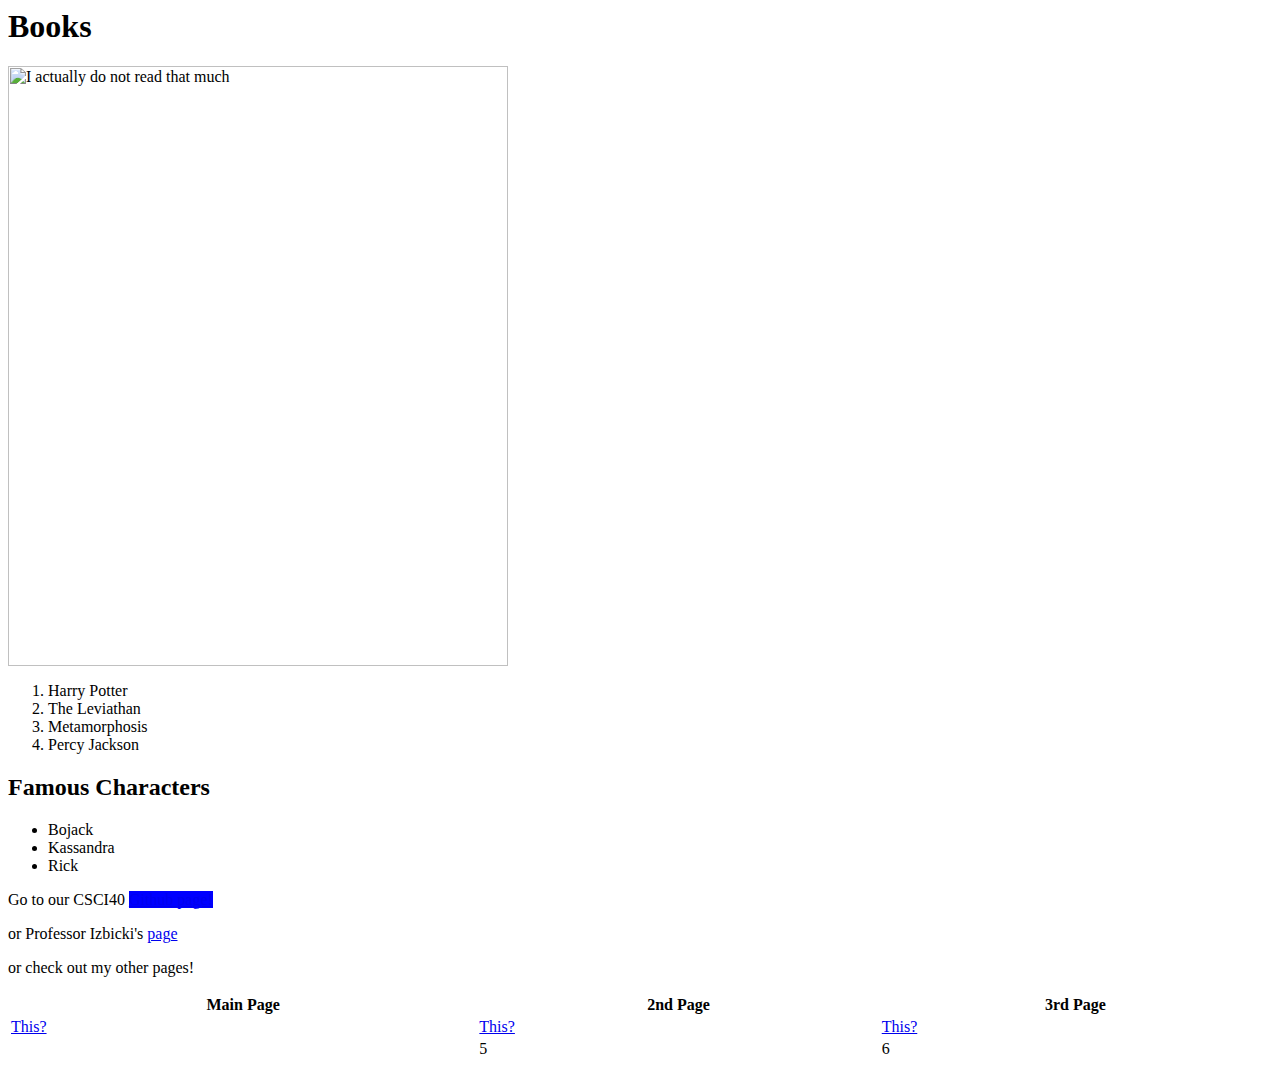
==== week_01/index.html @ 83f48ecd "Update index.html" ====
<html>
    
    <head>
        <title>Great Books</title>
        <meta name="description" 
        content="Page for Books and Shows">
        <style>
        </style>
    </head>
    <body>
        <div class = 'books'>
        <h1>Books</h1>
        <img src = 'https://www.dliflc.edu/wp-content/uploads/2018/11/book.jpg' alt = 'I actually do not read that much' style="width:500px;height:600px;">
        <ol>
            <li>Harry Potter</li>
            <li>The Leviathan</li>
            <li>Metamorphosis</li>
            <li>Percy Jackson</li>
        </ol>    
        </div>
        <div class = 'Characters'>
        <h2>Famous Characters</h2>
        <ul>
            <li class='menu first'>Bojack</li>
            <li class='first'>Kassandra</li>
            <li class='menu'>Rick</li>
        </ul>
        </div>
        <div class = 'links'>
        <p>
            Go to our CSCI40 <span style ='background-color:blue;'> <a href='https://github.com/mikeizbicki/cmc-csci040'> Github page!</a></span>
        </p>
        <p>
            or Professor Izbicki's  <a href = 'Go to our CSCI40 '>page</a>
        </p>
        <p> or check out my other pages!</p>
        <table style="width:100%">
            <tr>
                <th>Main Page</th>
                <th>2nd Page</th>  
                <th>3rd Page</th>      
                
            </tr>   
            <tr>
                <td><a href = 'https://zealotwithcharge.github.io/index'>This?</a></td>
                <td><a href = 'https://zealotwithcharge.github.io/index'>This?</a></td>
                <td><a href = 'https://zealotwithcharge.github.io/index'>This?</a></td>
            </tr>
            <tr>
                <td></td>
                <td>5</td>
                <td>6</td>
            </tr>
        </table>
        </div>
    </body>
</html>
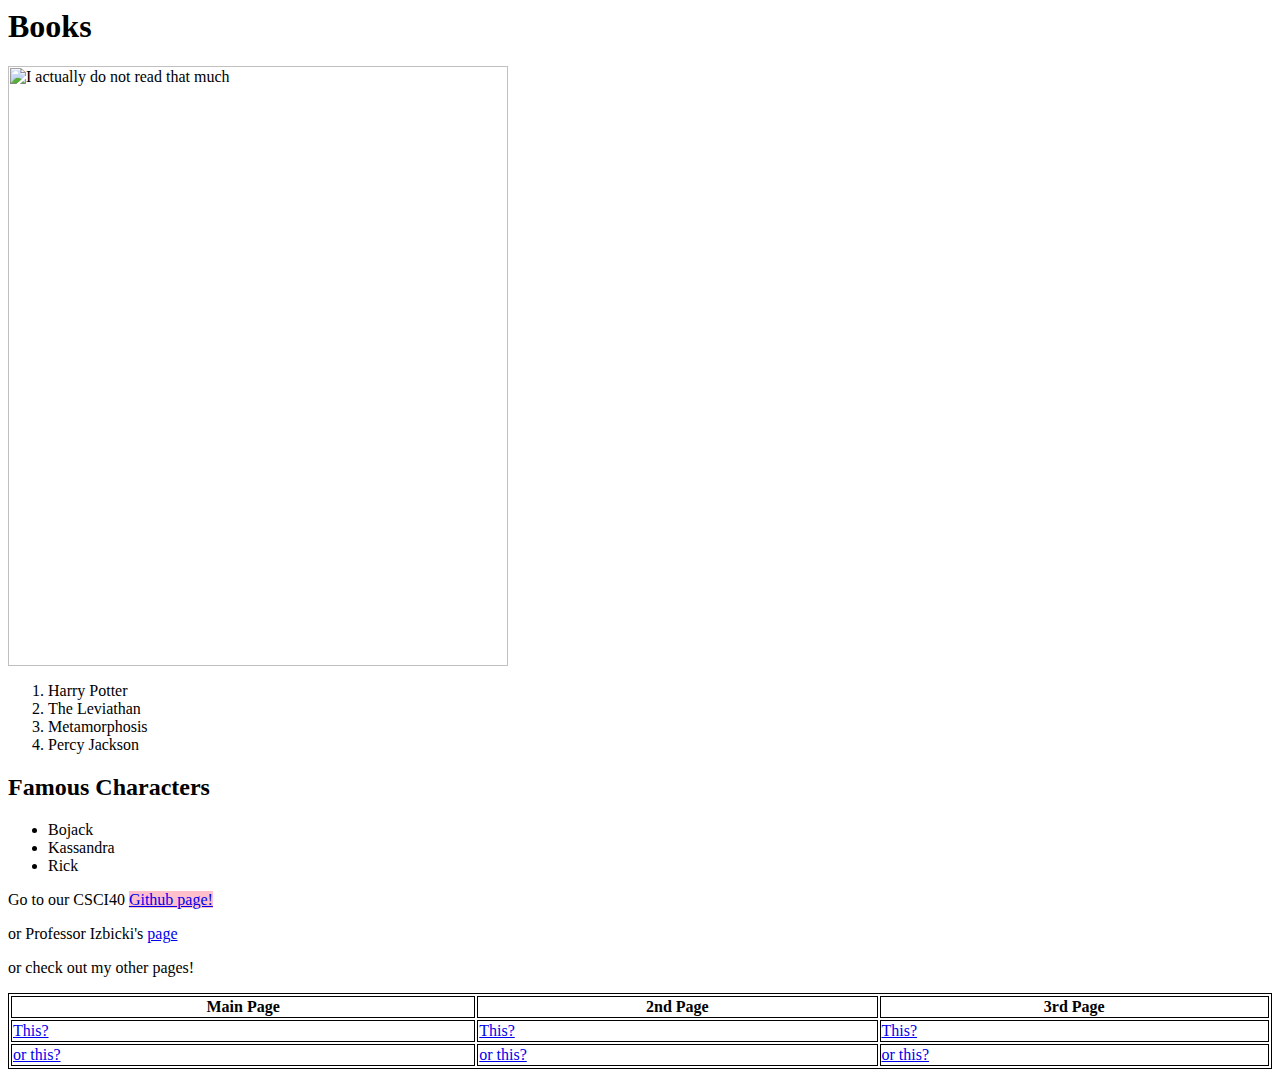
==== commit 349246ba: "Update index.html" ====
--- a/week_01/index.html
+++ b/week_01/index.html
@@ -5,7 +5,11 @@
         <meta name="description" 
         content="Page for Books and Shows">
         <style>
+            table,th,td{
+                border:1px solid black;
+            }
         </style>
+        <link rel="stylesheet" href="style.css">
     </head>
     <body>
         <div class = 'books'>
@@ -28,7 +32,7 @@
         </div>
         <div class = 'links'>
         <p>
-            Go to our CSCI40 <span style ='background-color:blue;'> <a href='https://github.com/mikeizbicki/cmc-csci040'> Github page!</a></span>
+            Go to our CSCI40 <span style ='background-color:pink;'> <a href='https://github.com/mikeizbicki/cmc-csci040'> Github page!</a></span>
         </p>
         <p>
             or Professor Izbicki's  <a href = 'Go to our CSCI40 '>page</a>
@@ -42,14 +46,14 @@
                 
             </tr>   
             <tr>
-                <td><a href = 'https://zealotwithcharge.github.io/index'>This?</a></td>
-                <td><a href = 'https://zealotwithcharge.github.io/index'>This?</a></td>
-                <td><a href = 'https://zealotwithcharge.github.io/index'>This?</a></td>
+                <td><a href = 'https://zealotwithcharge.github.io/week_01/index'>This?</a></td>
+                <td><a href = 'https://zealotwithcharge.github.io/week_01/TheGateWay'>This?</a></td>
+                <td><a href = 'https://zealotwithcharge.github.io/week_01/chess'>This?</a></td>
             </tr>
             <tr>
-                <td></td>
-                <td>5</td>
-                <td>6</td>
+                <td><a href = 'https://zealotwithcharge.github.io/week_01/index'> or this?</a></td>
+                <td><a href = 'https://zealotwithcharge.github.io/week_01/TheGateWay'>or this?</a></td>
+                <td><a href = 'https://zealotwithcharge.github.io/week_01/chess'>or this?</a></td>
             </tr>
         </table>
         </div>
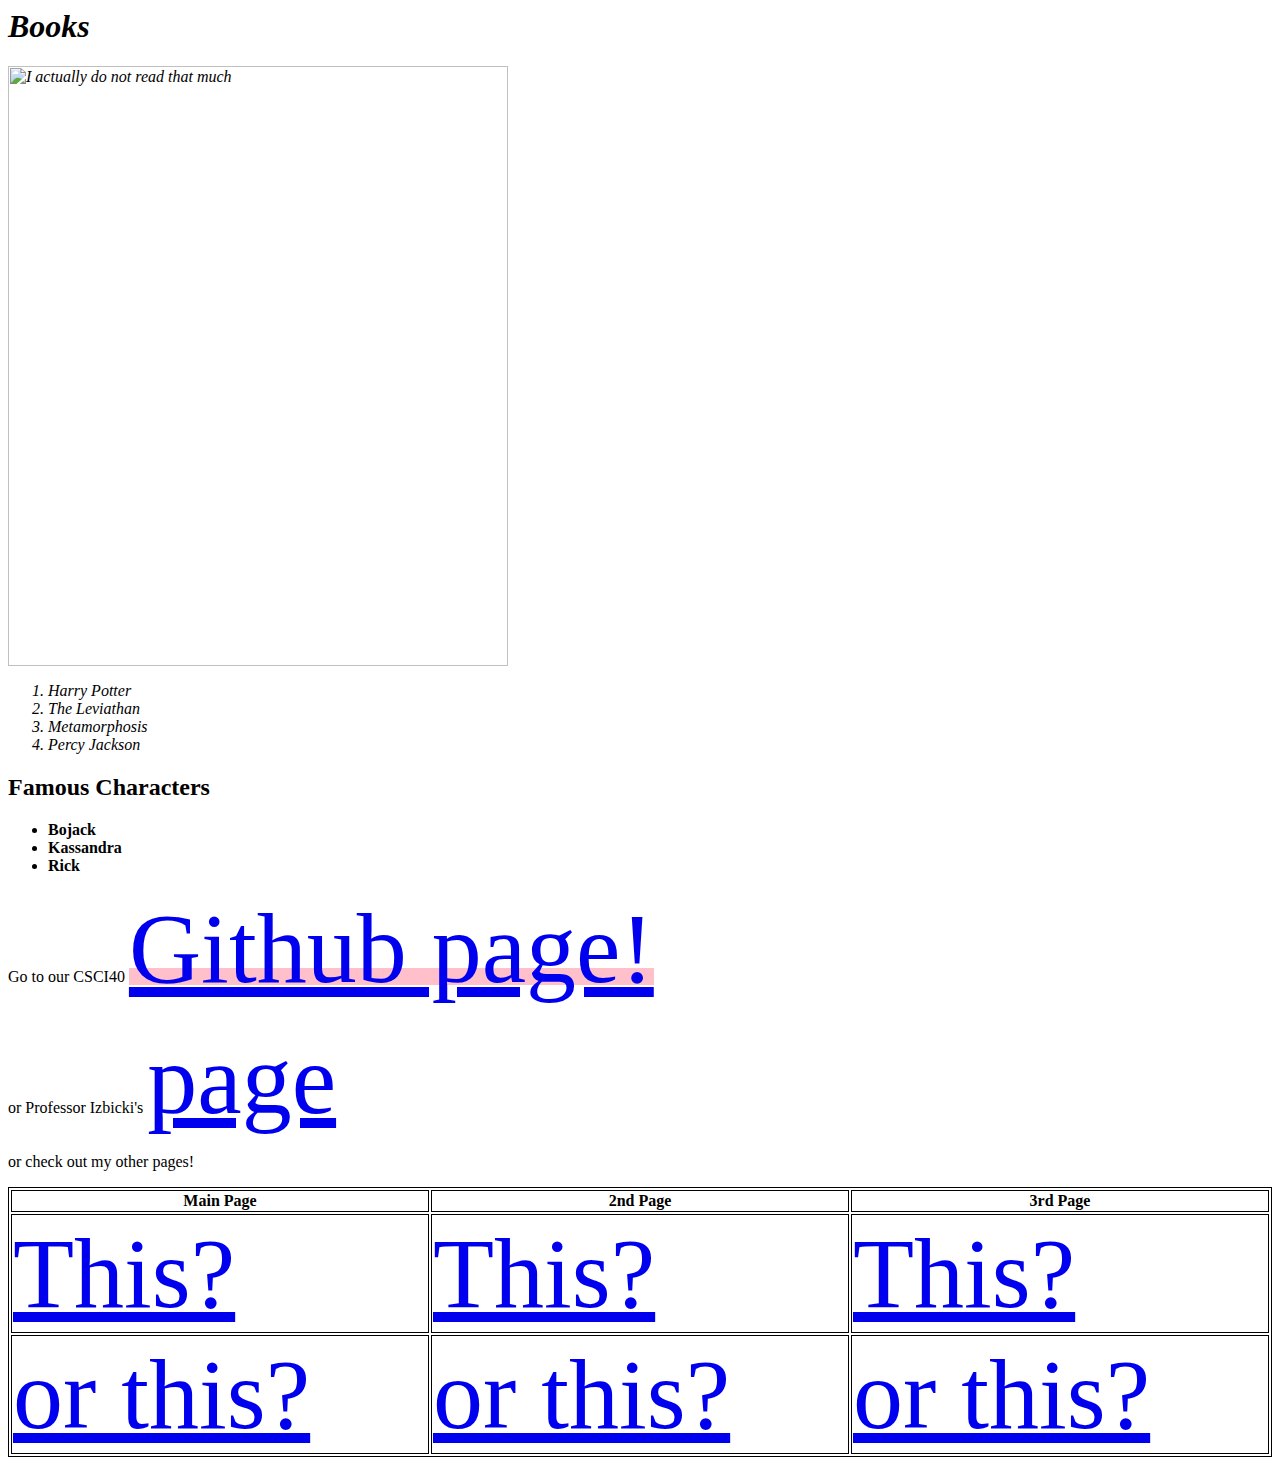
==== commit 0355ef0d: "Update index.html" ====
--- a/week_01/index.html
+++ b/week_01/index.html
@@ -39,7 +39,7 @@
         </p>
         <p> or check out my other pages!</p>
         <table style="width:100%">
-            <tr>
+            <tr id = 'headers'>
                 <th>Main Page</th>
                 <th>2nd Page</th>  
                 <th>3rd Page</th>      
--- a/week_01/style.css
+++ b/week_01/style.css
@@ -0,0 +1,10 @@
+
+.books {
+    font-style:italic;
+}
+.Characters{
+    font-weight:bold;
+}
+a {
+    font-size:100;
+}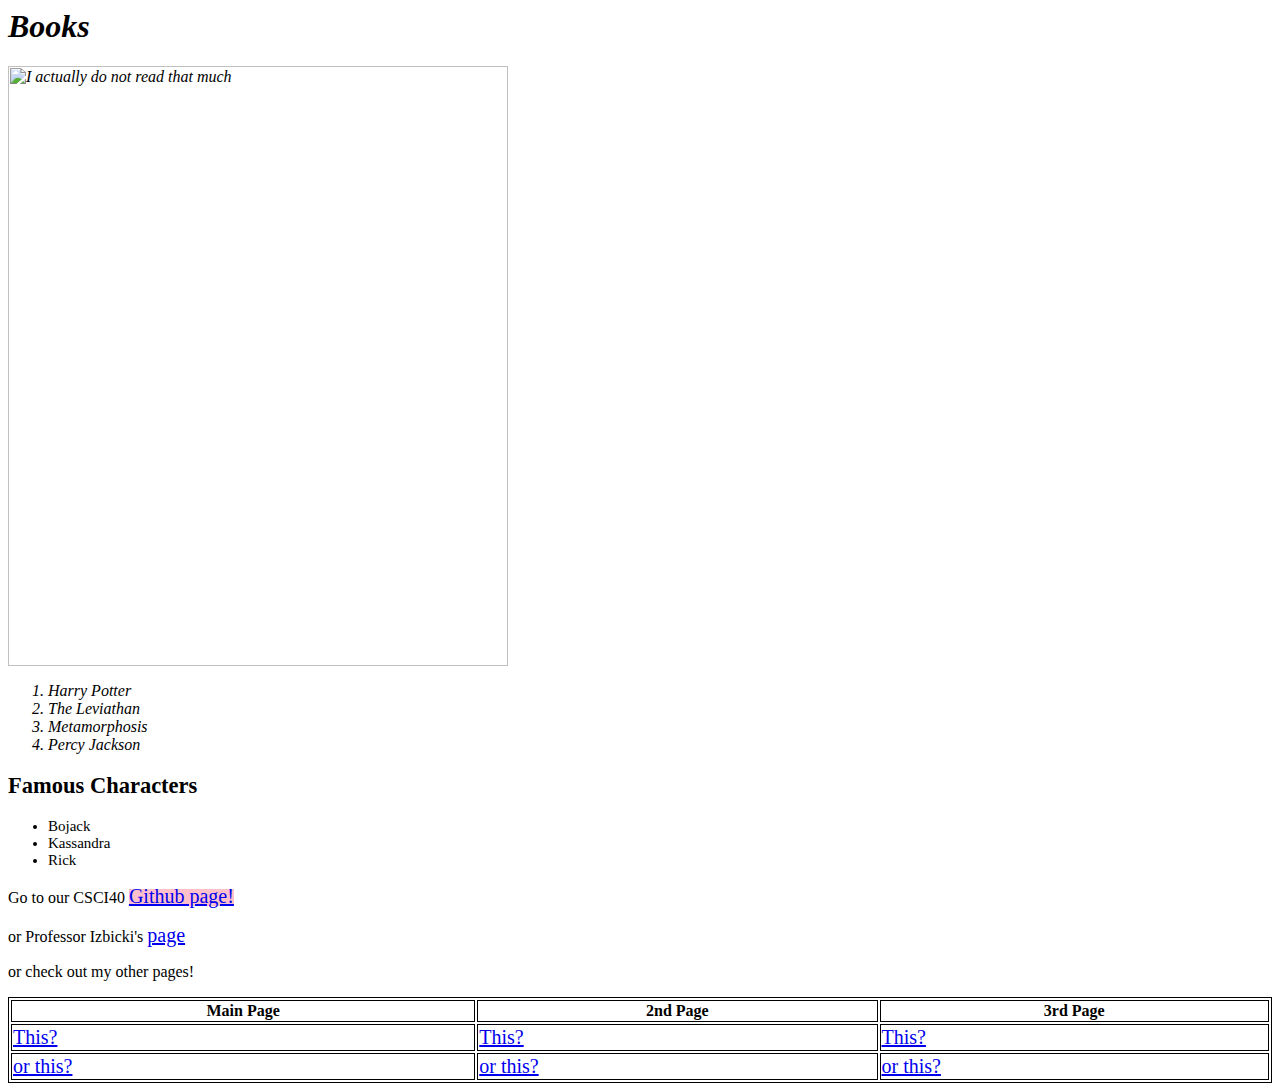
==== commit 084dfbcd: "Update index.html" ====
--- a/week_01/index.html
+++ b/week_01/index.html
@@ -45,12 +45,12 @@
                 <th>3rd Page</th>      
                 
             </tr>   
-            <tr>
+            <tr class = 'hover'>
                 <td><a href = 'https://zealotwithcharge.github.io/week_01/index'>This?</a></td>
                 <td><a href = 'https://zealotwithcharge.github.io/week_01/TheGateWay'>This?</a></td>
                 <td><a href = 'https://zealotwithcharge.github.io/week_01/chess'>This?</a></td>
             </tr>
-            <tr>
+            <tr class = 'hover'>
                 <td><a href = 'https://zealotwithcharge.github.io/week_01/index'> or this?</a></td>
                 <td><a href = 'https://zealotwithcharge.github.io/week_01/TheGateWay'>or this?</a></td>
                 <td><a href = 'https://zealotwithcharge.github.io/week_01/chess'>or this?</a></td>
--- a/week_01/style.css
+++ b/week_01/style.css
@@ -3,8 +3,11 @@
     font-style:italic;
 }
 .Characters{
-    font-weight:bold;
+    font-size:15;
 }
 a {
-    font-size:100;
+    font-size:20;
+}
+#headers {
+    font-weight:bold;
 }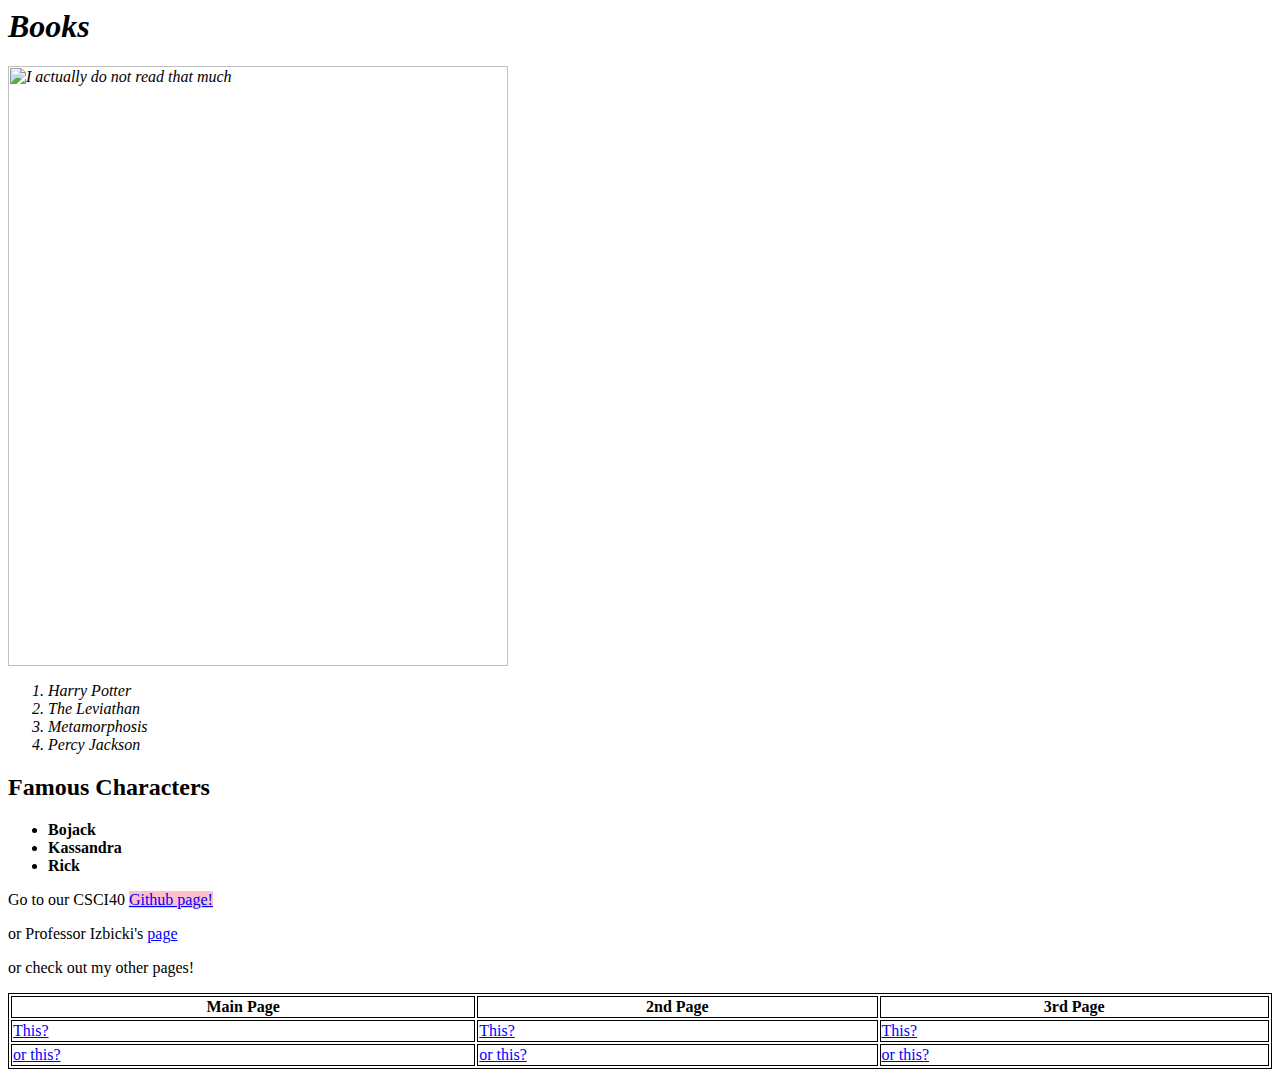
==== commit 6a6759c1: "Update index.html" ====
--- a/week_01/index.html
+++ b/week_01/index.html
@@ -12,6 +12,18 @@
         <link rel="stylesheet" href="style.css">
     </head>
     <body>
+        <div id="fb-root"></div>
+            <script async defer crossorigin="anonymous" src="https://connect.facebook.net/en_US/sdk.js#xfbml=1&version=v11.0" nonce="VpS5MnCD"></script>
+                        <!-- Global site tag (gtag.js) - Google Analytics -->
+            <script async src="https://www.googletagmanager.com/gtag/js?id=UA-206674179-2"></script>
+            <script>
+            window.dataLayer = window.dataLayer || [];
+            function gtag(){dataLayer.push(arguments);}
+            gtag('js', new Date());
+
+            gtag('config', 'UA-206674179-2');
+            </script>
+
         <div class = 'books'>
         <h1>Books</h1>
         <img src = 'https://www.dliflc.edu/wp-content/uploads/2018/11/book.jpg' alt = 'I actually do not read that much' style="width:500px;height:600px;">
@@ -35,7 +47,7 @@
             Go to our CSCI40 <span style ='background-color:pink;'> <a href='https://github.com/mikeizbicki/cmc-csci040'> Github page!</a></span>
         </p>
         <p>
-            or Professor Izbicki's  <a href = 'Go to our CSCI40 '>page</a>
+            or Professor Izbicki's  <a href = 'https://izbicki.me'>page</a>
         </p>
         <p> or check out my other pages!</p>
         <table style="width:100%">
@@ -57,5 +69,6 @@
             </tr>
         </table>
         </div>
+        <div class="fb-like" data-href="https://zealotwithcharge.github.io/week_01/index" data-width="50" data-layout="standard" data-action="like" data-size="small" data-share="true"></div>
     </body>
 </html>--- a/week_01/style.css
+++ b/week_01/style.css
@@ -3,11 +3,19 @@
     font-style:italic;
 }
 .Characters{
-    font-size:15;
+    font-weight:bold;
 }
 a {
-    font-size:20;
+    color:blue;
 }
 #headers {
     font-weight:bold;
-}+}
+p:hover{
+    font-size:25;
+}
+@media only screen and (max-width: 600px) {
+    body {
+      background-color: lightblue;
+    }
+  }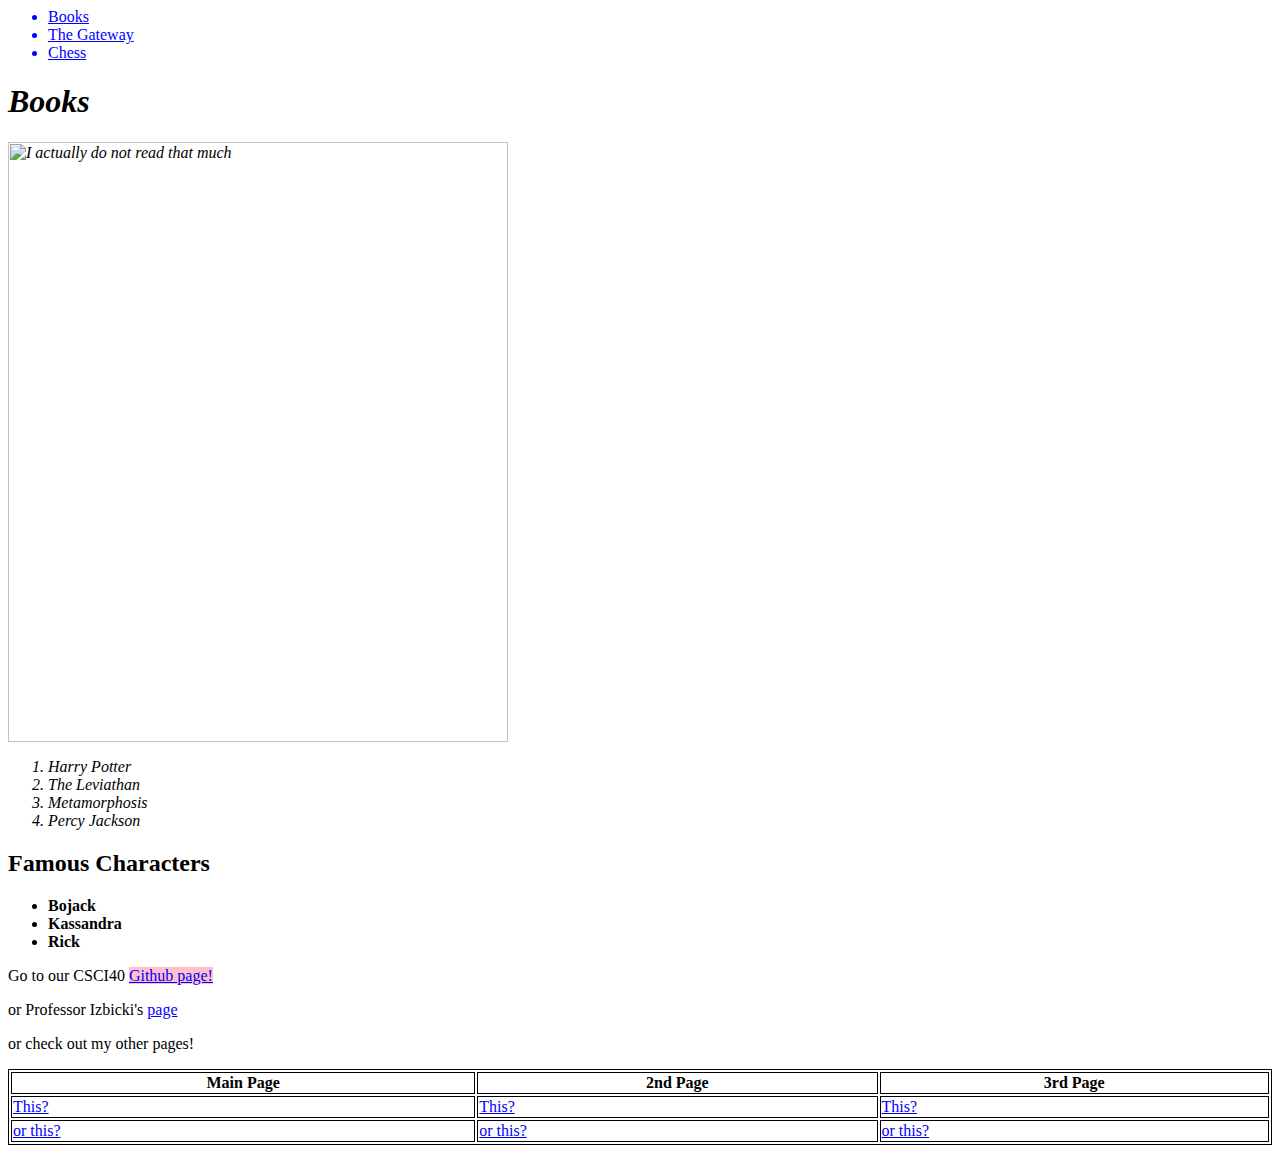
==== commit 83cceba8: "Update index.html" ====
--- a/week_01/index.html
+++ b/week_01/index.html
@@ -9,7 +9,8 @@
                 border:1px solid black;
             }
         </style>
-        <link rel="stylesheet" href="style.css">
+        <link rel="stylesheet" media="screen and (max-width: 600px)" href="https://zealotwithcharge.github.io/week_01/style.css">
+        <link rel="stylesheet"  href="https://zealotwithcharge.github.io/week_01/style.css">
     </head>
     <body>
         <div id="fb-root"></div>
@@ -23,7 +24,11 @@
 
             gtag('config', 'UA-206674179-2');
             </script>
-
+        <ul id = 'top_bar'> 
+            <a href = 'https://zealotwithcharge.github.io/week_01/index'><li>Books</li></a>
+            <a href = 'https://zealotwithcharge.github.io/week_01/TheGateWay'><li>The Gateway</li></a>
+            <a href = 'https://zealotwithcharge.github.io/week_01/chess'><li>Chess</li></a>
+        </ul>
         <div class = 'books'>
         <h1>Books</h1>
         <img src = 'https://www.dliflc.edu/wp-content/uploads/2018/11/book.jpg' alt = 'I actually do not read that much' style="width:500px;height:600px;">
@@ -34,6 +39,7 @@
             <li>Percy Jackson</li>
         </ol>    
         </div>
+
         <div class = 'Characters'>
         <h2>Famous Characters</h2>
         <ul>
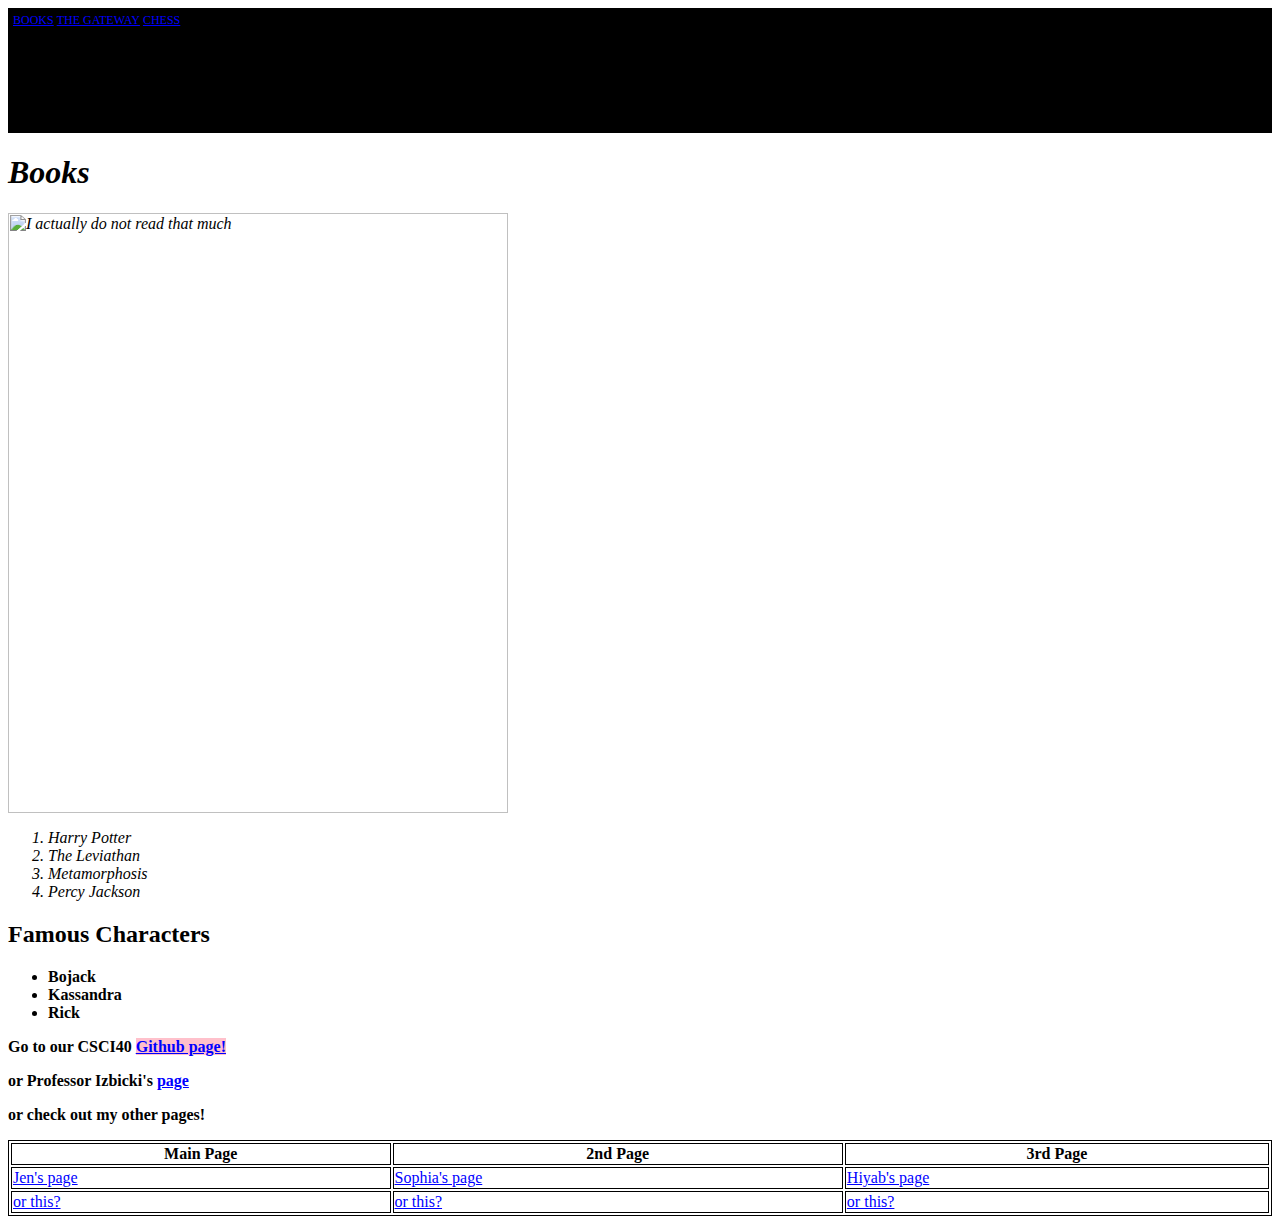
==== commit 3e6ca9c4: "a" ====
--- a/week_01/index.html
+++ b/week_01/index.html
@@ -24,11 +24,13 @@
 
             gtag('config', 'UA-206674179-2');
             </script>
+
         <ul id = 'top_bar'> 
-            <a href = 'https://zealotwithcharge.github.io/week_01/index'><li>Books</li></a>
-            <a href = 'https://zealotwithcharge.github.io/week_01/TheGateWay'><li>The Gateway</li></a>
-            <a href = 'https://zealotwithcharge.github.io/week_01/chess'><li>Chess</li></a>
+            <li class = 'top_list'><a href = 'https://zealotwithcharge.github.io/week_01/index' >Books</a></li>
+            <li class = 'top_list'><a href = 'https://zealotwithcharge.github.io/week_01/TheGateWay' >The Gateway</a></li>
+            <li class = 'top_list'><a href = 'https://zealotwithcharge.github.io/week_01/chess' >Chess</a></li>
         </ul>
+
         <div class = 'books'>
         <h1>Books</h1>
         <img src = 'https://www.dliflc.edu/wp-content/uploads/2018/11/book.jpg' alt = 'I actually do not read that much' style="width:500px;height:600px;">
@@ -64,9 +66,9 @@
                 
             </tr>   
             <tr class = 'hover'>
-                <td><a href = 'https://zealotwithcharge.github.io/week_01/index'>This?</a></td>
-                <td><a href = 'https://zealotwithcharge.github.io/week_01/TheGateWay'>This?</a></td>
-                <td><a href = 'https://zealotwithcharge.github.io/week_01/chess'>This?</a></td>
+                <td><a href = 'https://jennifersjlim.github.io/hw_01/index.html'>Jen's page</a></td>
+                <td><a href = 'https://sophiahuangg.github.io/'>Sophia's page</a></td>
+                <td><a href = 'https://zealotwithcharge.github.io/week_01/chess'>Hiyab's page</a></td>
             </tr>
             <tr class = 'hover'>
                 <td><a href = 'https://zealotwithcharge.github.io/week_01/index'> or this?</a></td>
